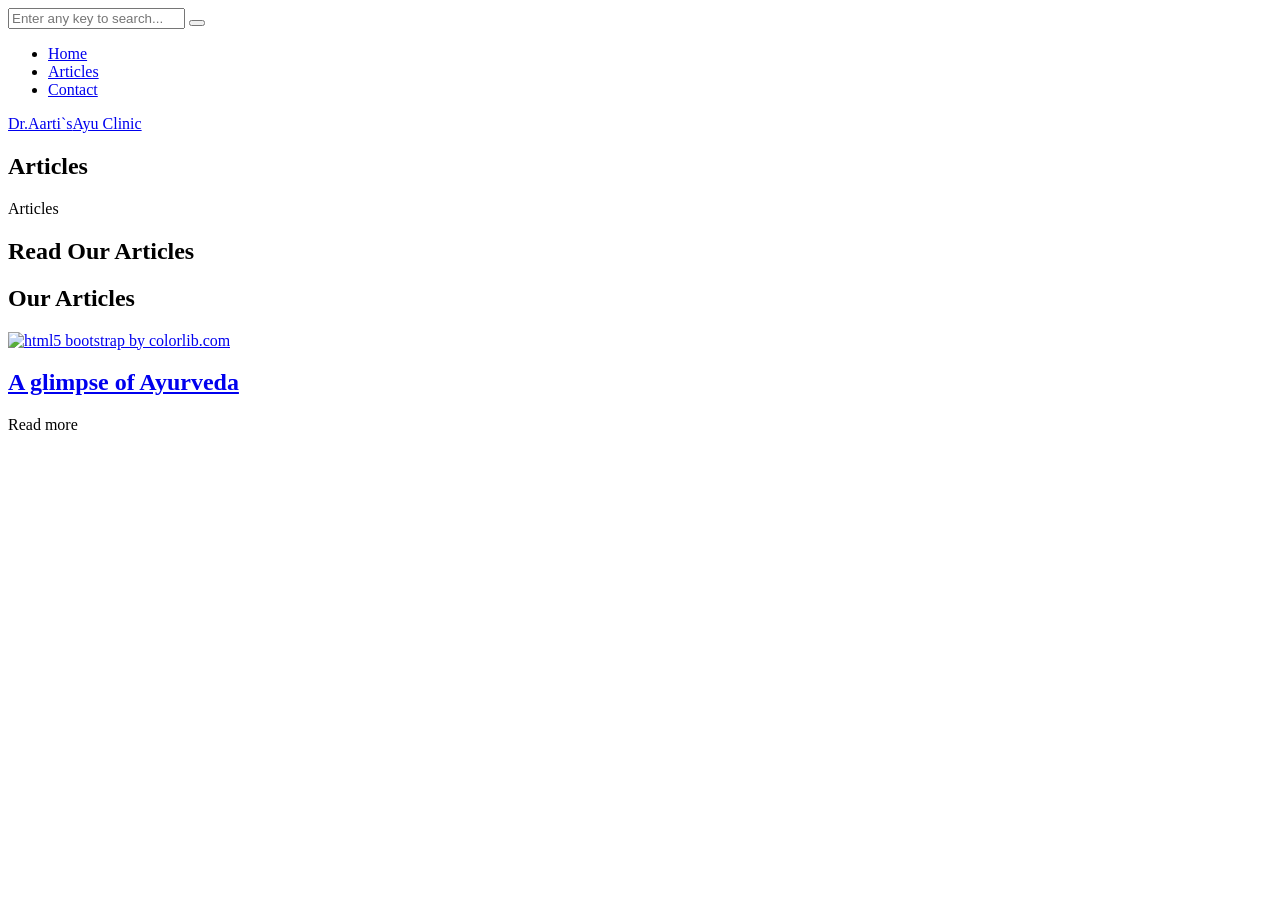
==== allarticles.html @ 30fa41b9 "files" ====
<!DOCTYPE HTML>
<html>
	<head>
	<meta charset="utf-8">
	<meta http-equiv="X-UA-Compatible" content="IE=edge">
	<title>Ayu Clinic</title>
	<meta name="viewport" content="width=device-width, initial-scale=1">
	<meta name="description" content="" />
	<meta name="keywords" content="" />
	<meta name="author" content="" />

  <!-- Facebook and Twitter integration -->
	<meta property="og:title" content=""/>
	<meta property="og:image" content=""/>
	<meta property="og:url" content=""/>
	<meta property="og:site_name" content=""/>
	<meta property="og:description" content=""/>
	<meta name="twitter:title" content="" />
	<meta name="twitter:image" content="" />
	<meta name="twitter:url" content="" />
	<meta name="twitter:card" content="" />

	<!-- Place favicon.ico and apple-touch-icon.png in the root directory -->
	<link rel="shortcut icon" href="favicon.ico">

	<link href="https://fonts.googleapis.com/css?family=Karla:400,700" rel="stylesheet">
	<link href="https://fonts.googleapis.com/css?family=Playfair+Display:400,400i,700" rel="stylesheet">
	
	<!-- Animate.css -->
	<link rel="stylesheet" href="css/animate.css">
	<!-- Icomoon Icon Fonts-->
	<link rel="stylesheet" href="css/icomoon.css">
	<!-- Bootstrap  -->
	<link rel="stylesheet" href="css/bootstrap.css">
	<!-- Owl Carousel -->
	<link rel="stylesheet" href="css/owl.carousel.min.css">
	<link rel="stylesheet" href="css/owl.theme.default.min.css">
	<!-- Magnific Popup -->
	<link rel="stylesheet" href="css/magnific-popup.css">

	<link rel="stylesheet" href="css/style.css">


	<!-- Modernizr JS -->
	<script src="js/modernizr-2.6.2.min.js"></script>
	<!-- FOR IE9 below -->
	<!--[if lt IE 9]>
	<script src="js/respond.min.js"></script>
	<![endif]-->

	</head>
	<body>

	<nav id="colorlib-main-nav" role="navigation">
		<a href="#" class="js-colorlib-nav-toggle colorlib-nav-toggle active"><i></i></a>
		<div class="js-fullheight colorlib-table">
			<div class="colorlib-table-cell js-fullheight">
				<div class="row">
					<div class="col-md-12">
						<div class="form-group">
							<input type="text" class="form-control" id="search" placeholder="Enter any key to search...">
							<button type="submit" class="btn btn-primary"><i class="icon-search3"></i></button>
						</div>
					</div>
				</div>
				<div class="row">
					<div class="col-md-12">
						<ul>
							<li><a href="index.html">Home</a></li>	
							<li class="active"><a href="allarticles.html">Articles</a></li>
						      <li><a href="contact.html">Contact</a></li>
						</ul>
					</div>
				</div>

			</div>
		</div>
	</nav>
	
	<div id="colorlib-page">
		<header>
			<div class="container">
				<div class="row">
					<div class="col-md-12">
						<div class="colorlib-navbar-brand">
							<a class="colorlib-logo" href="index.html"><span>Dr.Aarti`s</span><span>Ayu Clinic</span></a>
						</div>
						<a href="#" class="js-colorlib-nav-toggle colorlib-nav-toggle"><i></i></a>
					</div>
				</div>
			</div>
		</header>
		
		<div id="colorlib-blog">
			<div class="container">
				<div class="row text-center">
					<h2 class="bold">Articles</h2>
				</div>
				<div class="row">
					<div class="col-md-12 col-md-offset-0 text-center animate-box intro-heading">
						<span>Articles</span>
						<h2>Read Our Articles</h2>
					</div>
				</div>
				<div class="row">
					<div class="col-md-12">
						<div class="rotate">
							<h2 class="heading">Our Articles</h2>
						</div>
					</div>
				</div>
				<div class="row">
					<div class="col-md-4">
						<div class="article animate-box">
								<div class="article">
									<a href="A1_Glimse_Of_Ayurveda.html" class="blog-img">
										<img class="img-responsive" src="images/a1_Origins_Of_Ayurveda.png" alt="html5 bootstrap by colorlib.com">
										<div class="overlay"></div>

									</a>
									<div class="desc">
										<h2><a href="A1_Glimse_Of_Ayurveda.html">A glimpse of Ayurveda</a></h2>
										<!--<p>When she reached the first hills of the Italic Mountains, she had a last view back on the skyline of her hometown Bookmarksgrove</p>-->
										<div class="link">
											<span class="read">Read more</h2>
										</div>
										
									</div>
								</div>
						</div>


					</div>


					<div class="col-md-4">

						

					</div>



				</div>
			</div>
		</div>
	
	</div>

	<!-- jQuery -->
	<script src="js/jquery.min.js"></script>
	<!-- jQuery Easing -->
	<script src="js/jquery.easing.1.3.js"></script>
	<!-- Bootstrap -->
	<script src="js/bootstrap.min.js"></script>
	<!-- Waypoints -->
	<script src="js/jquery.waypoints.min.js"></script>
	<!-- Owl Carousel -->
	<script src="js/owl.carousel.min.js"></script>
	<!-- Magnific Popup -->
	<script src="js/jquery.magnific-popup.min.js"></script>
	<script src="js/magnific-popup-options.js"></script>

	<!-- Main JS (Do not remove) -->
	<script src="js/main.js"></script>

	</body>
</html>
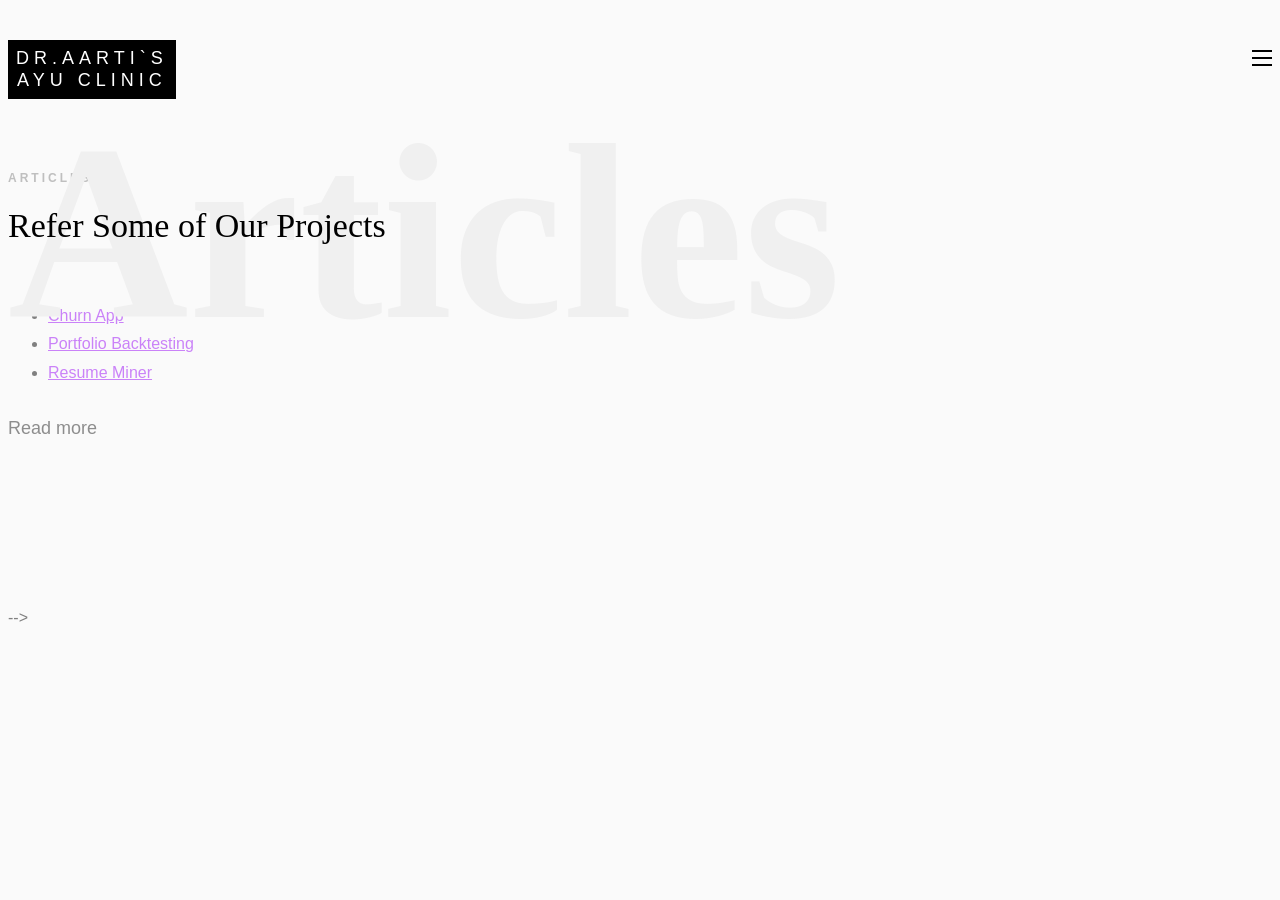
==== commit 098bbf74: "links updated allarticles" ====
--- a/allarticles.html
+++ b/allarticles.html
@@ -3,7 +3,7 @@
 	<head>
 	<meta charset="utf-8">
 	<meta http-equiv="X-UA-Compatible" content="IE=edge">
-	<title>Ayu Clinic</title>
+	<title>Projects</title>
 	<meta name="viewport" content="width=device-width, initial-scale=1">
 	<meta name="description" content="" />
 	<meta name="keywords" content="" />
@@ -99,19 +99,33 @@
 				<div class="row">
 					<div class="col-md-12 col-md-offset-0 text-center animate-box intro-heading">
 						<span>Articles</span>
-						<h2>Read Our Articles</h2>
+						<h2>Refer Some of Our Projects</h2>
 					</div>
 				</div>
 				<div class="row">
 					<div class="col-md-12">
 						<div class="rotate">
-							<h2 class="heading">Our Articles</h2>
+							<h2 class="heading">Our Projects</h2>
 						</div>
 					</div>
 				</div>
 				<div class="row">
-					<div class="col-md-4">
+					<ul>
+
+              					<li><a href="https://share.streamlit.io/avinashdeshpandey/churn-app/main/churn_app.py/">Churn App</a></li>
+		
+ 		  				<li><a href="https://www.youtube.com/watch?v=SYgl02AgF_Q&t=1s">Portfolio Backtesting</a></li>
+		
+ 		  				<li><a href="https://www.youtube.com/watch?v=5bVY1yfFkX0">Resume Miner</a></li>
+		
+              				</ul>
+					<!--<div class="col-md-4">
+						
+						
 						<div class="article animate-box">
+
+							
+							
 								<div class="article">
 									<a href="A1_Glimse_Of_Ayurveda.html" class="blog-img">
 										<img class="img-responsive" src="images/a1_Origins_Of_Ayurveda.png" alt="html5 bootstrap by colorlib.com">
@@ -130,7 +144,7 @@
 						</div>
 
 
-					</div>
+					</div>-->
 
 
 					<div class="col-md-4">
--- a/css/style.css
+++ b/css/style.css
@@ -0,0 +1,1315 @@
+@font-face {
+  font-family: 'icomoon';
+  src: url("../fonts/icomoon/icomoon.eot?srf3rx");
+  src: url("../fonts/icomoon/icomoon.eot?srf3rx#iefix") format("embedded-opentype"), url("../fonts/icomoon/icomoon.ttf?srf3rx") format("truetype"), url("../fonts/icomoon/icomoon.woff?srf3rx") format("woff"), url("../fonts/icomoon/icomoon.svg?srf3rx#icomoon") format("svg");
+  font-weight: normal;
+  font-style: normal; }
+
+/* =======================================================
+*
+* 	Template Style 
+*	Edit this section
+*
+* ======================================================= */
+body {
+  font-family: "Karla", Arial, sans-serif;
+  line-height: 1.8;
+  font-size: 16px;
+  font-weight: 400;
+  background: #fafafa;
+  color: gray; }
+  body.menu-show {
+    overflow: hidden;
+    position: fixed;
+    height: 100%;
+    width: 100%; }
+
+#colorlib-wrapper {
+  height: 100%;
+  width: 100%;
+  overflow: hidden; }
+  #colorlib-wrapper > div {
+    width: 100%;
+    height: 100%;
+    overflow-y: hidden; }
+
+a {
+  color: #CA82F8;
+  -webkit-transition: 0.5s;
+  -o-transition: 0.5s;
+  transition: 0.5s; }
+  a:hover {
+    text-decoration: underline;
+    color: #CA82F8; }
+  a:focus, a:active {
+    outline: none; }
+
+p, span {
+  margin-bottom: 1.5em;
+  font-weight: 400;
+  font-family: "Karla", Arial, sans-serif; }
+
+ul, ol {
+  display: block;
+  margin-bottom: 1.5em; }
+
+span {
+  font-size: 18px;
+  color: rgba(114, 114, 114, 0.8); }
+
+h1, h2, h3, h4, h5, h6 {
+  color: rgba(0, 0, 0, 0.8);
+  font-family: "Playfair Display", Georgia, serif;
+  margin: 0 0 30px 0; }
+
+::-webkit-selection {
+  color: #fcfcfc;
+  background: #b7c2c2; }
+
+::-moz-selection {
+  color: #fcfcfc;
+  background: #b7c2c2; }
+
+::selection {
+  color: #fcfcfc;
+  background: #b7c2c2; }
+
+#colorlib-page {
+  position: relative;
+  -webkit-transition: all 0.8s cubic-bezier(0.175, 0.885, 0.32, 1.275);
+  -moz-transition: all 0.8s cubic-bezier(0.175, 0.885, 0.32, 1.275);
+  -ms-transition: all 0.8s cubic-bezier(0.175, 0.885, 0.32, 1.275);
+  -o-transition: all 0.8s cubic-bezier(0.175, 0.885, 0.32, 1.275);
+  transition: all 0.8s cubic-bezier(0.175, 0.885, 0.32, 1.275);
+  -webkit-transform: scale(1);
+  -moz-transform: scale(1);
+  -ms-transform: scale(1);
+  -o-transform: scale(1);
+  transform: scale(1); }
+  .menu-show #colorlib-page {
+    -webkit-transform: scale(0.99);
+    -moz-transform: scale(0.99);
+    -ms-transform: scale(0.99);
+    -o-transform: scale(0.99);
+    transform: scale(0.99);
+    position: relative; }
+    .menu-show #colorlib-page:after {
+      position: absolute;
+      top: 0;
+      bottom: 0;
+      left: 0;
+      right: 0;
+      content: '';
+      background: rgba(0, 0, 0, 0.4); }
+  @media screen and (max-width: 768px) {
+    #colorlib-page {
+      padding-top: 5em; } }
+
+#colorlib-main-nav {
+  position: absolute;
+  top: 0;
+  bottom: 0;
+  right: 0;
+  padding: 4em 40px 40px 40px;
+  width: 360px;
+  height: 100%;
+  background: white;
+  z-index: 1002;
+  text-align: center;
+  visibility: hidden;
+  opacity: 0;
+  -webkit-transition: all 0.8s cubic-bezier(0.175, 0.885, 0.32, 1.275);
+  -moz-transition: all 0.8s cubic-bezier(0.175, 0.885, 0.32, 1.275);
+  -ms-transition: all 0.8s cubic-bezier(0.175, 0.885, 0.32, 1.275);
+  -o-transition: all 0.8s cubic-bezier(0.175, 0.885, 0.32, 1.275);
+  transition: all 0.8s cubic-bezier(0.175, 0.885, 0.32, 1.275);
+  -webkit-transform: scale(0);
+  -moz-transform: scale(0);
+  -ms-transform: scale(0);
+  -o-transform: scale(0);
+  transform: scale(0);
+  overflow-y: scroll; }
+  @media screen and (max-width: 768px) {
+    #colorlib-main-nav {
+      width: 300px; } }
+  #colorlib-main-nav .colorlib-nav-toggle {
+    position: absolute;
+    top: 5px;
+    right: 40px;
+    padding: 20px;
+    height: 44px;
+    width: 44px;
+    background: rgba(0, 0, 0, 0.05);
+    line-height: 0;
+    padding: 0 !important;
+    visibility: hidden;
+    opacity: 0;
+    -webkit-border-radius: 2px;
+    -moz-border-radius: 2px;
+    -ms-border-radius: 2px;
+    border-radius: 2px;
+    -webkit-transition: 0.3s;
+    -o-transition: 0.3s;
+    transition: 0.3s; }
+    #colorlib-main-nav .colorlib-nav-toggle i {
+      top: 18px !important;
+      left: 0 !important;
+      margin: 0 !important;
+      padding: 0 !important;
+      line-height: 0;
+      text-indent: 0; }
+    #colorlib-main-nav .colorlib-nav-toggle.show {
+      visibility: visible;
+      opacity: 1; }
+    #colorlib-main-nav .colorlib-nav-toggle:hover {
+      background: black; }
+      #colorlib-main-nav .colorlib-nav-toggle:hover i::before, #colorlib-main-nav .colorlib-nav-toggle:hover i::after {
+        content: '';
+        width: 20px;
+        height: 1px;
+        background: #fff;
+        position: absolute;
+        left: 0; }
+  .menu-show #colorlib-main-nav {
+    visibility: visible;
+    opacity: 1;
+    -webkit-transform: scale(1);
+    -moz-transform: scale(1);
+    -ms-transform: scale(1);
+    -o-transform: scale(1);
+    transform: scale(1); }
+  #colorlib-main-nav ul {
+    padding: 0;
+    margin: 0 0 3em 0; }
+    @media screen and (max-width: 768px) {
+      #colorlib-main-nav ul {
+        padding: 20px 0 0 0; } }
+    #colorlib-main-nav ul li {
+      padding: 0;
+      margin: 0;
+      list-style: none;
+      text-align: left; }
+      #colorlib-main-nav ul li a {
+        display: block;
+        color: black;
+        font-size: 14px;
+        padding: 10px 0;
+        text-transform: uppercase;
+        font-weight: 400; }
+        @media screen and (max-width: 768px) {
+          #colorlib-main-nav ul li a {
+            font-size: 16px; } }
+        #colorlib-main-nav ul li a:hover, #colorlib-main-nav ul li a:active, #colorlib-main-nav ul li a:focus {
+          color: black;
+          outline: none;
+          text-decoration: none; }
+      #colorlib-main-nav ul li.active a {
+        color: #CA82F8; }
+  #colorlib-main-nav .form-group {
+    margin-bottom: 40px;
+    position: relative;
+    width: 100%; }
+    @media screen and (max-width: 480px) {
+      #colorlib-main-nav .form-group {
+        width: 100%; } }
+    #colorlib-main-nav .form-group input::-webkit-input-placeholder {
+      color: #333333; }
+    #colorlib-main-nav .form-group input::-moz-input-placeholder {
+      color: #333333; }
+    #colorlib-main-nav .form-group input::-ms-input-placeholder {
+      color: #333333; }
+    #colorlib-main-nav .form-group input::-o-input-placeholder {
+      color: #333333; }
+    #colorlib-main-nav .form-group input::input-placeholder {
+      color: #333333; }
+  #colorlib-main-nav #search {
+    font-size: 14px;
+    width: 100%;
+    padding-right: 3em;
+    border: none;
+    border: 2px solid #f2f2f2;
+    background: #fafafa;
+    color: #333333 !important; }
+  #colorlib-main-nav button {
+    position: absolute;
+    top: 0;
+    right: -4px;
+    -webkit-border-radius: 0;
+    -moz-border-radius: 0;
+    -ms-border-radius: 0;
+    border-radius: 0;
+    background: #CA82F8;
+    color: #fff;
+    border: none;
+    padding: 16px; }
+  #colorlib-main-nav #email {
+    font-size: 18px;
+    width: 100%;
+    border: none;
+    border: 2px solid #fff;
+    background: #fff;
+    color: #333333 !important; }
+  #colorlib-main-nav .gallery {
+    float: left;
+    width: 50%;
+    height: 150px;
+    position: relative;
+    display: table;
+    z-index: 0;
+    text-decoration: none; }
+    @media screen and (max-width: 768px) {
+      #colorlib-main-nav .gallery {
+        width: 25%; } }
+    @media screen and (max-width: 480px) {
+      #colorlib-main-nav .gallery {
+        width: 50%; } }
+    #colorlib-main-nav .gallery:after {
+      position: absolute;
+      top: 0;
+      left: 0;
+      right: 0;
+      bottom: 0;
+      content: '';
+      background: rgba(0, 0, 0, 0.3);
+      opacity: 0;
+      z-index: -1;
+      -webkit-transition: 0.3s;
+      -o-transition: 0.3s;
+      transition: 0.3s; }
+    #colorlib-main-nav .gallery span {
+      display: table-cell;
+      vertical-align: middle;
+      height: 150px;
+      opacity: 0;
+      -webkit-transition: 1s;
+      -o-transition: 1s;
+      transition: 1s; }
+      #colorlib-main-nav .gallery span i {
+        color: #fff;
+        font-size: 20px; }
+    #colorlib-main-nav .gallery:hover:after, #colorlib-main-nav .gallery:focus:after {
+      opacity: 1; }
+    #colorlib-main-nav .gallery:hover span, #colorlib-main-nav .gallery:focus span {
+      opacity: 1; }
+
+header {
+  padding: 2em 0;
+  position: absolute;
+  top: 0;
+  left: 0;
+  right: 0;
+  z-index: 9;
+  margin: 0 auto; }
+  @media screen and (max-width: 768px) {
+    header {
+      padding: 2em 0; } }
+  header .colorlib-navbar-brand {
+    float: left; }
+    header .colorlib-navbar-brand .colorlib-logo {
+      font-size: 20px;
+      text-transform: uppercase;
+      color: #000;
+      font-weight: 400;
+      letter-spacing: 5px;
+      padding: 7px;
+      border: 1px solid #000;
+      display: block;
+      text-align: center;
+      background: #000; }
+      header .colorlib-navbar-brand .colorlib-logo span {
+        display: block;
+        margin-bottom: 0;
+        line-height: 1.2;
+        color: #fff; }
+      header .colorlib-navbar-brand .colorlib-logo:hover {
+        text-decoration: none !important; }
+      header .colorlib-navbar-brand .colorlib-logo:active, header .colorlib-navbar-brand .colorlib-logo:focus {
+        outline: none;
+        text-decoration: none; }
+
+#colorlib-services,
+#colorlib-contact,
+#colorlib-work,
+#colorlib-blog,
+#colorlib-testimony,
+#colorlib-progress,
+#colorlib-contact,
+#colorlib-about {
+  padding: 10em 0;
+  clear: both;
+  position: relative; }
+  @media screen and (max-width: 768px) {
+    #colorlib-services,
+    #colorlib-contact,
+    #colorlib-work,
+    #colorlib-blog,
+    #colorlib-testimony,
+    #colorlib-progress,
+    #colorlib-contact,
+    #colorlib-about {
+      padding: 5em 0; } }
+
+.rotate {
+  position: absolute;
+  top: .4em;
+  left: -50px; }
+  .rotate .heading {
+    font-family: "Karla", Arial, sans-serif;
+    font-size: 14px;
+    text-transform: uppercase;
+    letter-spacing: 1em;
+    -webkit-transform: rotate(90deg);
+    -moz-transform: rotate(90deg);
+    -ms-transform: rotate(90deg);
+    -o-transform: rotate(90deg);
+    transform: rotate(90deg);
+    -webkit-transform-origin: left top 0;
+    -moz-transform-origin: left top 0;
+    -ms-transform-origin: left top 0;
+    -o-transform-origin: left top 0;
+    transform-origin: left top 0;
+    position: relative; }
+    .rotate .heading:after {
+      position: absolute;
+      top: 8px;
+      right: -40px;
+      content: '';
+      background: #000;
+      width: 40px;
+      height: 1px; }
+
+.about-desc {
+  padding-top: 3em; }
+  .about-desc h2 {
+    line-height: 1.3; }
+    .about-desc h2 span {
+      display: block;
+      margin-bottom: 0;
+      color: #000;
+      font-size: 50px;
+      font-family: "Playfair Display", Georgia, serif; }
+  .about-desc .desc {
+    padding-left: 6em;
+    position: relative; }
+  .about-desc .rotate {
+    position: absolute;
+    top: 7px;
+    left: 30px; }
+    .about-desc .rotate .heading {
+      font-family: "Karla", Arial, sans-serif;
+      font-size: 14px;
+      text-transform: uppercase;
+      letter-spacing: 1em;
+      -webkit-transform: rotate(90deg);
+      -moz-transform: rotate(90deg);
+      -ms-transform: rotate(90deg);
+      -o-transform: rotate(90deg);
+      transform: rotate(90deg);
+      -webkit-transform-origin: left top 0;
+      -ms-transform-origin: left top 0;
+      transform-origin: left top 0;
+      position: relative; }
+      .about-desc .rotate .heading:after {
+        position: absolute;
+        top: 8px;
+        right: -40px;
+        content: '';
+        background: #000;
+        width: 40px;
+        height: 1px; }
+
+.bold {
+  position: absolute;
+  top: 0;
+  left: 0;
+  right: 0;
+  font-size: 250px;
+  color: #f0f0f0;
+  font-weight: 700; }
+  @media screen and (max-width: 768px) {
+    .bold {
+      font-size: 60px; } }
+
+.intro-heading {
+  margin-bottom: 3em; }
+  .intro-heading h2 {
+    font-size: 34px;
+    font-weight: 400;
+    line-height: 1.5;
+    margin-bottom: 1.5em;
+    color: #000;
+    position: relative; }
+  .intro-heading span {
+    display: block;
+    text-transform: uppercase;
+    font-size: 12px;
+    letter-spacing: 3px;
+    margin-bottom: 10px;
+    color: #bfbfbf;
+    font-weight: 600; }
+
+.services-img,
+.work-img,
+.gallery {
+  background-size: cover;
+  background-position: center center;
+  background-repeat: no-repeat;
+  position: relative; }
+
+.progress-head {
+  font-size: 22px; }
+
+.progress {
+  width: 150px;
+  height: 150px;
+  line-height: 150px;
+  background: none;
+  margin: 0 auto;
+  -webkit-box-shadow: none;
+  box-shadow: none;
+  position: relative; }
+
+.progress:after {
+  content: "";
+  width: 100%;
+  height: 100%;
+  border-radius: 50%;
+  border: 2px solid #fff;
+  position: absolute;
+  top: 0;
+  left: 0; }
+
+.progress > span {
+  width: 50%;
+  height: 100%;
+  overflow: hidden;
+  position: absolute;
+  top: 0;
+  z-index: 1; }
+
+.progress .progress-left {
+  left: 0; }
+
+.progress .progress-bar {
+  width: 100%;
+  height: 100%;
+  background: none;
+  border-width: 2px;
+  border-style: solid;
+  position: absolute;
+  top: 0;
+  border: 1px solid #000; }
+
+.progress .progress-left .progress-bar {
+  left: 100%;
+  border-top-right-radius: 80px;
+  border-bottom-right-radius: 80px;
+  border-left: 0;
+  -webkit-transform-origin: center left;
+  -ms-transform-origin: center left;
+  transform-origin: center left; }
+
+.progress .progress-right {
+  right: 0; }
+
+.progress .progress-right .progress-bar {
+  left: -100%;
+  border-top-left-radius: 80px;
+  border-bottom-left-radius: 80px;
+  border-right: 0;
+  -webkit-transform-origin: center right;
+  -ms-transform-origin: center right;
+  transform-origin: center right;
+  -webkit-animation: loading-1 1.8s linear forwards;
+  animation: loading-1 1.8s linear forwards; }
+
+.progress .progress-value {
+  width: 85%;
+  height: 85%;
+  border-radius: 50%;
+  font-size: 32px;
+  line-height: 125px;
+  text-align: center;
+  position: absolute;
+  top: 7.5%;
+  left: 7.5%; }
+
+.progress.blue .progress-bar {
+  border-color: #049dff; }
+
+.progress.blue .progress-value {
+  color: #049dff; }
+
+.progress.blue .progress-left .progress-bar {
+  -webkit-animation: loading-2 1.5s linear forwards 1.8s;
+  animation: loading-2 1.5s linear forwards 1.8s; }
+
+.progress.yellow .progress-bar {
+  border-color: #fdba04; }
+
+.progress.yellow .progress-value {
+  color: #fdba04; }
+
+.progress.yellow .progress-left .progress-bar {
+  -webkit-animation: loading-3 1s linear forwards 1.8s;
+  animation: loading-3 1s linear forwards 1.8s; }
+
+.progress.pink .progress-bar {
+  border-color: #ed687c; }
+
+.progress.pink .progress-value {
+  color: #ed687c; }
+
+.progress.pink .progress-left .progress-bar {
+  -webkit-animation: loading-4 0.4s linear forwards 1.8s;
+  animation: loading-4 0.4s linear forwards 1.8s; }
+
+.progress.green .progress-bar {
+  border-color: #1abc9c; }
+
+.progress.green .progress-value {
+  color: #1abc9c; }
+
+.progress.green .progress-left .progress-bar {
+  -webkit-animation: loading-5 1.2s linear forwards 1.8s;
+  animation: loading-5 1.2s linear forwards 1.8s; }
+
+@-webkit-keyframes loading-1 {
+  0% {
+    -webkit-transform: rotate(0deg);
+    transform: rotate(0deg); }
+  100% {
+    -webkit-transform: rotate(180deg);
+    transform: rotate(180deg); } }
+
+@keyframes loading-1 {
+  0% {
+    -webkit-transform: rotate(0deg);
+    transform: rotate(0deg); }
+  100% {
+    -webkit-transform: rotate(180deg);
+    transform: rotate(180deg); } }
+
+@-webkit-keyframes loading-2 {
+  0% {
+    -webkit-transform: rotate(0deg);
+    transform: rotate(0deg); }
+  100% {
+    -webkit-transform: rotate(150deg);
+    transform: rotate(150deg); } }
+
+@keyframes loading-2 {
+  0% {
+    -webkit-transform: rotate(0deg);
+    transform: rotate(0deg); }
+  100% {
+    -webkit-transform: rotate(150deg);
+    transform: rotate(150deg); } }
+
+@-webkit-keyframes loading-3 {
+  0% {
+    -webkit-transform: rotate(0deg);
+    transform: rotate(0deg); }
+  100% {
+    -webkit-transform: rotate(135deg);
+    transform: rotate(135deg); } }
+
+@keyframes loading-3 {
+  0% {
+    -webkit-transform: rotate(0deg);
+    transform: rotate(0deg); }
+  100% {
+    -webkit-transform: rotate(135deg);
+    transform: rotate(135deg); } }
+
+@-webkit-keyframes loading-4 {
+  0% {
+    -webkit-transform: rotate(0deg);
+    transform: rotate(0deg); }
+  100% {
+    -webkit-transform: rotate(90deg);
+    transform: rotate(90deg); } }
+
+@keyframes loading-4 {
+  0% {
+    -webkit-transform: rotate(0deg);
+    transform: rotate(0deg); }
+  100% {
+    -webkit-transform: rotate(90deg);
+    transform: rotate(90deg); } }
+
+@-webkit-keyframes loading-5 {
+  0% {
+    -webkit-transform: rotate(0deg);
+    transform: rotate(0deg); }
+  100% {
+    -webkit-transform: rotate(125deg);
+    transform: rotate(125deg); } }
+
+@keyframes loading-5 {
+  0% {
+    -webkit-transform: rotate(0deg);
+    transform: rotate(0deg); }
+  100% {
+    -webkit-transform: rotate(125deg);
+    transform: rotate(125deg); } }
+
+@media only screen and (max-width: 990px) {
+  .progress {
+    margin-bottom: 20px; } }
+
+.services-flex {
+  display: -webkit-box;
+  display: -moz-box;
+  display: -ms-flexbox;
+  display: -webkit-flex;
+  display: flex;
+  -ms-flex-wrap: wrap;
+  flex-wrap: wrap;
+  -webkit-flex-wrap: wrap;
+  -moz-flex-wrap: wrap;
+  width: 100%; }
+  .services-flex .one-third {
+    width: 55%;
+    padding: 3em 2em 3em 0; }
+  .services-flex .one-forth {
+    width: 45%; }
+    .services-flex .one-forth .one-third, .services-flex .one-forth .one-forth {
+      display: inline-block; }
+      @media screen and (max-width: 768px) {
+        .services-flex .one-forth .one-third, .services-flex .one-forth .one-forth {
+          height: 400px; } }
+  .services-flex .one-third, .services-flex .one-forth {
+    display: inline-block; }
+    @media screen and (max-width: 768px) {
+      .services-flex .one-third, .services-flex .one-forth {
+        width: 100%;
+        display: block; } }
+
+.services {
+  margin-bottom: 4em; }
+  .services h3 {
+    font-family: "Karla", Arial, sans-serif;
+    font-size: 16px;
+    text-transform: uppercase;
+    font-weight: 700; }
+  .services ul li {
+    list-style: none;
+    margin-bottom: 10px; }
+    .services ul li::before {
+      content: '\2022';
+      color: #000;
+      display: inline-block;
+      width: 1em;
+      margin-left: -1em; }
+
+.work-entry {
+  display: block;
+  margin-bottom: 5em;
+  width: 100%;
+  float: left; }
+  .work-entry .work-img {
+    width: 100%;
+    height: 700px;
+    margin-bottom: 40px;
+    display: table;
+    text-align: center;
+    text-decoration: none; }
+    .work-entry .work-img .display-t {
+      display: table-cell;
+      vertical-align: middle;
+      height: 700px;
+      position: relative;
+      z-index: 0; }
+      .work-entry .work-img .display-t:after {
+        position: absolute;
+        top: 0;
+        left: 0;
+        right: 0;
+        bottom: 0;
+        content: '';
+        background: rgba(0, 0, 0, 0.4);
+        z-index: -1;
+        opacity: 0;
+        -webkit-transition: 0.3s;
+        -o-transition: 0.3s;
+        transition: 0.3s; }
+      .work-entry .work-img .display-t .work-name {
+        display: inline-block;
+        padding: 4em 3em;
+        background: #fff;
+        -webkit-box-shadow: 0px 2px 49px -4px rgba(0, 0, 0, 0.21);
+        -moz-box-shadow: 0px 2px 49px -4px rgba(0, 0, 0, 0.21);
+        -ms-box-shadow: 0px 2px 49px -4px rgba(0, 0, 0, 0.21);
+        -o-box-shadow: 0px 2px 49px -4px rgba(0, 0, 0, 0.21);
+        box-shadow: 0px 2px 49px -4px rgba(0, 0, 0, 0.21);
+        z-index: 1;
+        -webkit-transition: 0.3s;
+        -o-transition: 0.3s;
+        transition: 0.3s; }
+        .work-entry .work-img .display-t .work-name h2 {
+          margin: 0;
+          -webkit-transition: 0.3s;
+          -o-transition: 0.3s;
+          transition: 0.3s; }
+    .work-entry .work-img:hover .display-t:after {
+      opacity: 1; }
+    .work-entry .work-img:hover .display-t .work-name {
+      padding: 4.5em 3.5em; }
+      .work-entry .work-img:hover .display-t .work-name h2 {
+        font-size: 34px; }
+    @media screen and (max-width: 768px) {
+      .work-entry .work-img {
+        height: 400px; }
+        .work-entry .work-img .display-t {
+          height: 400px; } }
+  .work-entry .desc .read {
+    text-align: right; }
+    .work-entry .desc .read a {
+      color: #000;
+      text-transform: uppercase;
+      letter-spacing: 4px;
+      font-size: 12px;
+      position: relative; }
+      .work-entry .desc .read a:after {
+        position: absolute;
+        top: 7px;
+        left: -60px;
+        right: 0;
+        content: '';
+        width: 40px;
+        height: 1px;
+        background: #000; }
+
+#colorlib-blog .owl-carousel {
+  z-index: 0; }
+
+#colorlib-blog .owl-carousel .owl-stage-outer {
+  z-index: -1; }
+
+#colorlib-blog .owl-theme .owl-controls {
+  margin-top: -10px;
+  z-index: 1;
+  position: absolute;
+  top: -40px;
+  left: 0;
+  right: 0;
+  margin-top: -30px; }
+
+#colorlib-blog .owl-theme .owl-controls .owl-nav [class*=owl-] {
+  -webkit-transition: 0.3s;
+  -o-transition: 0.3s;
+  transition: 0.3s;
+  -webkit-border-radius: 1px;
+  -moz-border-radius: 1px;
+  -ms-border-radius: 1px;
+  border-radius: 1px;
+  background: transparent;
+  background: #fff;
+  padding: 5px 5px;
+  opacity: 1; }
+  #colorlib-blog .owl-theme .owl-controls .owl-nav [class*=owl-] .owl-direction {
+    background: transparent;
+    color: #000;
+    -webkit-box-shadow: none;
+    box-shadow: none;
+    border: none; }
+
+.article {
+  display: block;
+  margin-bottom: 6em; }
+  .article .blog-img {
+    margin-bottom: 50px;
+    display: block;
+    position: relative;
+    overflow: hidden;
+    width: 100%; }
+    .article .blog-img img {
+      position: relative;
+      max-width: 100%;
+      -webkit-transform: scale(1);
+      -moz-transform: scale(1);
+      -ms-transform: scale(1);
+      -o-transform: scale(1);
+      transform: scale(1);
+      -webkit-transition: 0.7s;
+      -o-transition: 0.7s;
+      transition: 0.7s; }
+    .article .blog-img .overlay {
+      position: absolute;
+      top: 0;
+      left: 0;
+      right: 0;
+      bottom: 0;
+      background: rgba(0, 0, 0, 0.6);
+      opacity: 0;
+      -webkit-transition: 0.3s;
+      -o-transition: 0.3s;
+      transition: 0.3s; }
+    .article .blog-img .link {
+      position: absolute;
+      bottom: 0;
+      left: 90%;
+      display: table;
+      width: 100%;
+      opacity: 0;
+      -webkit-transition: 0.7s;
+      -o-transition: 0.7s;
+      transition: 0.7s; }
+      .article .blog-img .link .read {
+        display: table-cell;
+        vertical-align: middle;
+        font-family: "Karla", Arial, sans-serif;
+        color: #fff;
+        font-size: 12px;
+        text-transform: uppercase;
+        letter-spacing: 5px;
+        -webkit-transform: rotate(-90deg);
+        -moz-transform: rotate(-90deg);
+        -ms-transform: rotate(-90deg);
+        -o-transform: rotate(-90deg);
+        transform: rotate(-90deg);
+        -webkit-transform-origin: 0;
+        -ms-transform-origin: 0;
+        transform-origin: 0;
+        position: relative; }
+        .article .blog-img .link .read:after {
+          position: absolute;
+          top: 10px;
+          left: -50px;
+          content: '';
+          background: #fff;
+          width: 40px;
+          height: 1px; }
+    .article .blog-img:hover .overlay {
+      opacity: 1; }
+    .article .blog-img:hover .link {
+      opacity: 1;
+      bottom: 50px; }
+    .article .blog-img:hover img {
+      -webkit-transform: scale(1.1);
+      -moz-transform: scale(1.1);
+      -ms-transform: scale(1.1);
+      -o-transform: scale(1.1);
+      transform: scale(1.1); }
+  .article .desc {
+    position: relative; }
+    .article .desc .meta {
+      position: absolute;
+      top: -80px;
+      left: 20px;
+      background: #FFE9E3;
+      color: #000;
+      padding: 20px 10px;
+      font-size: 12px;
+      text-transform: uppercase;
+      letter-spacing: 4px;
+      -webkit-transition: 1s;
+      -o-transition: 1s;
+      transition: 1s;
+      -webkit-box-shadow: 0px 2px 49px -4px rgba(0, 0, 0, 0.21);
+      -moz-box-shadow: 0px 2px 49px -4px rgba(0, 0, 0, 0.21);
+      -ms-box-shadow: 0px 2px 49px -4px rgba(0, 0, 0, 0.21);
+      -o-box-shadow: 0px 2px 49px -4px rgba(0, 0, 0, 0.21);
+      box-shadow: 0px 2px 49px -4px rgba(0, 0, 0, 0.21); }
+    .article .desc h2 {
+      font-size: 24px; }
+      .article .desc h2 a {
+        text-decoration: none;
+        color: #000; }
+  .article:hover .meta {
+    background: #fff; }
+
+#colorlib-testimony .owl-theme .owl-dots .owl-dot.active span,
+#colorlib-testimony .owl-theme .owl-dots .owl-dot:hover span {
+  height: 3px;
+  background: #000; }
+
+#colorlib-testimony .owl-theme .owl-dots .owl-dot span {
+  width: 30px;
+  height: 2px;
+  background: #e6e6e6;
+  -webkit-border-radius: 0;
+  -moz-border-radius: 0;
+  -ms-border-radius: 0;
+  border-radius: 0; }
+
+.testimony blockquote {
+  border: none; }
+  .testimony blockquote p {
+    font-family: "Playfair Display", Georgia, serif;
+    color: #000;
+    font-size: 30px; }
+  .testimony blockquote span {
+    font-family: "Playfair Display", Georgia, serif;
+    color: #000;
+    font-size: 30px; }
+
+.f-entry {
+  position: relative;
+  margin-bottom: 40px; }
+  .f-entry .desc h3 {
+    font-size: 20px;
+    line-height: 1.4;
+    margin-bottom: 10px; }
+    .f-entry .desc h3 a {
+      color: #4d4d4d;
+      text-decoration: none; }
+  .f-entry .desc span {
+    color: #000;
+    font-size: 12px;
+    text-transform: uppercase;
+    letter-spacing: 2px;
+    display: block;
+    margin-bottom: 10px; }
+
+.btn {
+  margin-right: 4px;
+  margin-bottom: 4px;
+  font-size: 13px !important;
+  font-weight: 400;
+  text-transform: uppercase;
+  letter-spacing: 2px;
+  -webkit-border-radius: 1px;
+  -moz-border-radius: 1px;
+  -ms-border-radius: 1px;
+  border-radius: 1px;
+  -webkit-transition: 0.5s;
+  -o-transition: 0.5s;
+  transition: 0.5s;
+  padding: 8px 20px; }
+  .btn.btn-md {
+    padding: 8px 20px !important; }
+  .btn.btn-lg {
+    padding: 18px 36px !important; }
+  .btn:hover, .btn:active, .btn:focus {
+    -webkit-box-shadow: none !important;
+    box-shadow: none !important;
+    outline: none !important; }
+
+.btn-primary {
+  background: #CA82F8;
+  color: #fff;
+  border: 2px solid #CA82F8; }
+  .btn-primary:hover, .btn-primary:focus, .btn-primary:active {
+    background: #d49af9 !important;
+    border-color: #d49af9 !important; }
+  .btn-primary.btn-outline {
+    background: transparent;
+    color: #4d4d4d;
+    border: 1px solid #d9d9d9; }
+    .btn-primary.btn-outline:hover, .btn-primary.btn-outline:focus, .btn-primary.btn-outline:active {
+      background: #CA82F8;
+      color: #fff; }
+
+.btn-success {
+  background: #5cb85c;
+  color: #fff;
+  border: 2px solid #5cb85c; }
+  .btn-success:hover, .btn-success:focus, .btn-success:active {
+    background: #4cae4c !important;
+    border-color: #4cae4c !important; }
+  .btn-success.btn-outline {
+    background: transparent;
+    color: #5cb85c;
+    border: 2px solid #5cb85c; }
+    .btn-success.btn-outline:hover, .btn-success.btn-outline:focus, .btn-success.btn-outline:active {
+      background: #5cb85c;
+      color: #fff; }
+
+.btn-info {
+  background: #5bc0de;
+  color: #fff;
+  border: 2px solid #5bc0de; }
+  .btn-info:hover, .btn-info:focus, .btn-info:active {
+    background: #46b8da !important;
+    border-color: #46b8da !important; }
+  .btn-info.btn-outline {
+    background: transparent;
+    color: #5bc0de;
+    border: 2px solid #5bc0de; }
+    .btn-info.btn-outline:hover, .btn-info.btn-outline:focus, .btn-info.btn-outline:active {
+      background: #5bc0de;
+      color: #fff; }
+
+.btn-warning {
+  background: #f0ad4e;
+  color: #fff;
+  border: 2px solid #f0ad4e; }
+  .btn-warning:hover, .btn-warning:focus, .btn-warning:active {
+    background: #eea236 !important;
+    border-color: #eea236 !important; }
+  .btn-warning.btn-outline {
+    background: transparent;
+    color: #f0ad4e;
+    border: 2px solid #f0ad4e; }
+    .btn-warning.btn-outline:hover, .btn-warning.btn-outline:focus, .btn-warning.btn-outline:active {
+      background: #f0ad4e;
+      color: #fff; }
+
+.btn-danger {
+  background: #d9534f;
+  color: #fff;
+  border: 2px solid #d9534f; }
+  .btn-danger:hover, .btn-danger:focus, .btn-danger:active {
+    background: #d43f3a !important;
+    border-color: #d43f3a !important; }
+  .btn-danger.btn-outline {
+    background: transparent;
+    color: #d9534f;
+    border: 2px solid #d9534f; }
+    .btn-danger.btn-outline:hover, .btn-danger.btn-outline:focus, .btn-danger.btn-outline:active {
+      background: #d9534f;
+      color: #fff; }
+
+.btn-outline {
+  background: none;
+  border: 2px solid gray;
+  font-size: 16px;
+  -webkit-transition: 0.3s;
+  -o-transition: 0.3s;
+  transition: 0.3s; }
+  .btn-outline:hover, .btn-outline:focus, .btn-outline:active {
+    -webkit-box-shadow: none;
+    box-shadow: none; }
+
+.row-padded-bottom {
+  margin-bottom: 4em; }
+
+.col-pb-sm {
+  margin-bottom: 5em !important; }
+  .col-pb-sm:last-child {
+    margin-bottom: 0; }
+
+.btn.with-arrow {
+  position: relative;
+  -webkit-transition: 0.3s;
+  -o-transition: 0.3s;
+  transition: 0.3s; }
+  .btn.with-arrow i {
+    visibility: hidden;
+    opacity: 0;
+    position: absolute;
+    right: 0px;
+    top: 50%;
+    margin-top: -8px;
+    -webkit-transition: 0.2s;
+    -o-transition: 0.2s;
+    transition: 0.2s; }
+  .btn.with-arrow:hover {
+    padding-right: 50px; }
+    .btn.with-arrow:hover i {
+      color: #fff;
+      right: 18px;
+      visibility: visible;
+      opacity: 1; }
+
+.colorlib-nav-toggle {
+  cursor: pointer;
+  text-decoration: none; }
+  .colorlib-nav-toggle.active i::before, .colorlib-nav-toggle.active i::after {
+    background: #000; }
+  .colorlib-nav-toggle.dark.active i::before, .colorlib-nav-toggle.dark.active i::after {
+    background: #000; }
+  .colorlib-nav-toggle:hover, .colorlib-nav-toggle:focus, .colorlib-nav-toggle:active {
+    outline: none;
+    border-bottom: none !important; }
+  .colorlib-nav-toggle i {
+    position: relative;
+    display: -moz-inline-stack;
+    display: inline-block;
+    zoom: 1;
+    *display: inline;
+    width: 20px;
+    height: 2px;
+    color: #000;
+    font: bold 14px/.4 Helvetica;
+    text-transform: uppercase;
+    text-indent: -55px;
+    background: #000;
+    -webkit-transition: all .2s ease-out;
+    -o-transition: all .2s ease-out;
+    transition: all .2s ease-out; }
+    .menu-show .colorlib-nav-toggle i {
+      background: #000;
+      color: #fff; }
+    .colorlib-nav-toggle i::before, .colorlib-nav-toggle i::after {
+      content: '';
+      width: 20px;
+      height: 2px;
+      background: #000;
+      position: absolute;
+      left: 0;
+      -webkit-transition: 0.2s;
+      -o-transition: 0.2s;
+      transition: 0.2s; }
+      .menu-show .colorlib-nav-toggle i::before, .menu-show .colorlib-nav-toggle i::after {
+        background: #333333; }
+  .colorlib-nav-toggle.dark i {
+    position: relative;
+    color: #fff;
+    background: #fff;
+    -webkit-transition: all .2s ease-out;
+    -o-transition: all .2s ease-out;
+    transition: all .2s ease-out; }
+    .colorlib-nav-toggle.dark i::before, .colorlib-nav-toggle.dark i::after {
+      background: #fff;
+      -webkit-transition: 0.2s;
+      -o-transition: 0.2s;
+      transition: 0.2s; }
+
+.colorlib-nav-toggle i::before {
+  top: -7px; }
+
+.colorlib-nav-toggle i::after {
+  bottom: -7px; }
+
+.colorlib-nav-toggle:hover i::before {
+  top: -10px; }
+
+.colorlib-nav-toggle:hover i::after {
+  bottom: -10px; }
+
+.colorlib-nav-toggle.active i {
+  background: transparent; }
+
+.colorlib-nav-toggle.active i::before {
+  top: 0;
+  -webkit-transform: rotateZ(45deg);
+  -moz-transform: rotateZ(45deg);
+  -ms-transform: rotateZ(45deg);
+  -o-transform: rotateZ(45deg);
+  transform: rotateZ(45deg); }
+
+.colorlib-nav-toggle.active i::after {
+  bottom: 0;
+  -webkit-transform: rotateZ(-45deg);
+  -moz-transform: rotateZ(-45deg);
+  -ms-transform: rotateZ(-45deg);
+  -o-transform: rotateZ(-45deg);
+  transform: rotateZ(-45deg); }
+
+.colorlib-nav-toggle {
+  float: right;
+  z-index: 1003;
+  position: relative;
+  display: block;
+  margin: 0 auto;
+  cursor: pointer;
+  margin-top: 0; }
+  @media screen and (max-width: 768px) {
+    .colorlib-nav-toggle {
+      display: block;
+      top: 0px; } }
+
+.contact-info {
+  margin-bottom: 4em;
+  padding: 0; }
+  .contact-info li {
+    list-style: none;
+    margin: 0 0 30px 0;
+    position: relative;
+    padding-left: 60px; }
+    .contact-info li span {
+      position: absolute;
+      top: -0.3em;
+      left: 0;
+      width: 40px;
+      height: 40px;
+      background: #fff;
+      display: table;
+      text-align: center;
+      -webkit-border-radius: 50%;
+      -moz-border-radius: 50%;
+      -ms-border-radius: 50%;
+      border-radius: 50%; }
+    .contact-info li i {
+      display: table-cell;
+      vertical-align: middle;
+      font-size: 16px;
+      color: rgba(0, 0, 0, 0.5); }
+    .contact-info li a {
+      color: #CA82F8; }
+
+.form-control {
+  -webkit-box-shadow: none;
+  -moz-box-shadow: none;
+  -ms-box-shadow: none;
+  -o-box-shadow: none;
+  box-shadow: none;
+  border: none;
+  border: transparent;
+  font-size: 16px;
+  font-weight: 300;
+  -webkit-border-radius: 0px;
+  -moz-border-radius: 0px;
+  -ms-border-radius: 0px;
+  border-radius: 0px; }
+  .form-control:focus, .form-control:active {
+    -webkit-box-shadow: none;
+    box-shadow: none;
+    border: transparent; }
+
+input[type="text"] {
+  height: 50px; }
+
+.form-group {
+  margin-bottom: 30px; }
+
+.colorlib-social-icons a:hover, .colorlib-social-icons a:focus {
+  text-decoration: none !important; }
+
+.colorlib-social-icons i {
+  font-size: 24px;
+  color: #CA82F8; }
+
+#footer {
+  padding: 8em 0;
+  display: block;
+  width: 100%; }
+  #footer h2 {
+    color: #000;
+    letter-spacing: 1px;
+    font-weight: 300;
+    margin-bottom: 2em; }
+  #footer p:last-child {
+    margin-bottom: 0; }
+  #footer p.colorlib-social-icons a:hover, #footer p.colorlib-social-icons a:focus {
+    text-decoration: none !important; }
+  #footer p.colorlib-social-icons i {
+    font-size: 24px;
+    color: #CA82F8; }
+  #footer p .block {
+    color: #1a1a1a;
+    font-size: 14px; }
+  #footer .subscribe .form-control {
+    -webkit-box-shadow: none;
+    -moz-box-shadow: none;
+    -ms-box-shadow: none;
+    -o-box-shadow: none;
+    box-shadow: none;
+    border: none;
+    border: 1px solid rgba(0, 0, 0, 0.1);
+    font-size: 16px;
+    background: #fafafa;
+    font-weight: 400;
+    margin-bottom: 5px;
+    -webkit-border-radius: 30px;
+    -moz-border-radius: 30px;
+    -ms-border-radius: 30px;
+    border-radius: 30px; }
+    #footer .subscribe .form-control:focus, #footer .subscribe .form-control:active {
+      -webkit-box-shadow: none;
+      box-shadow: none;
+      border: 2px solid rgba(202, 130, 248, 0.8); }
+  #footer .subscribe .btn-custom {
+    width: 100%;
+    padding: 10px 0;
+    font-size: 16px;
+    -webkit-border-radius: 30px;
+    -moz-border-radius: 30px;
+    -ms-border-radius: 30px;
+    border-radius: 30px; }
+
+.js .animate-box {
+  opacity: 0; }
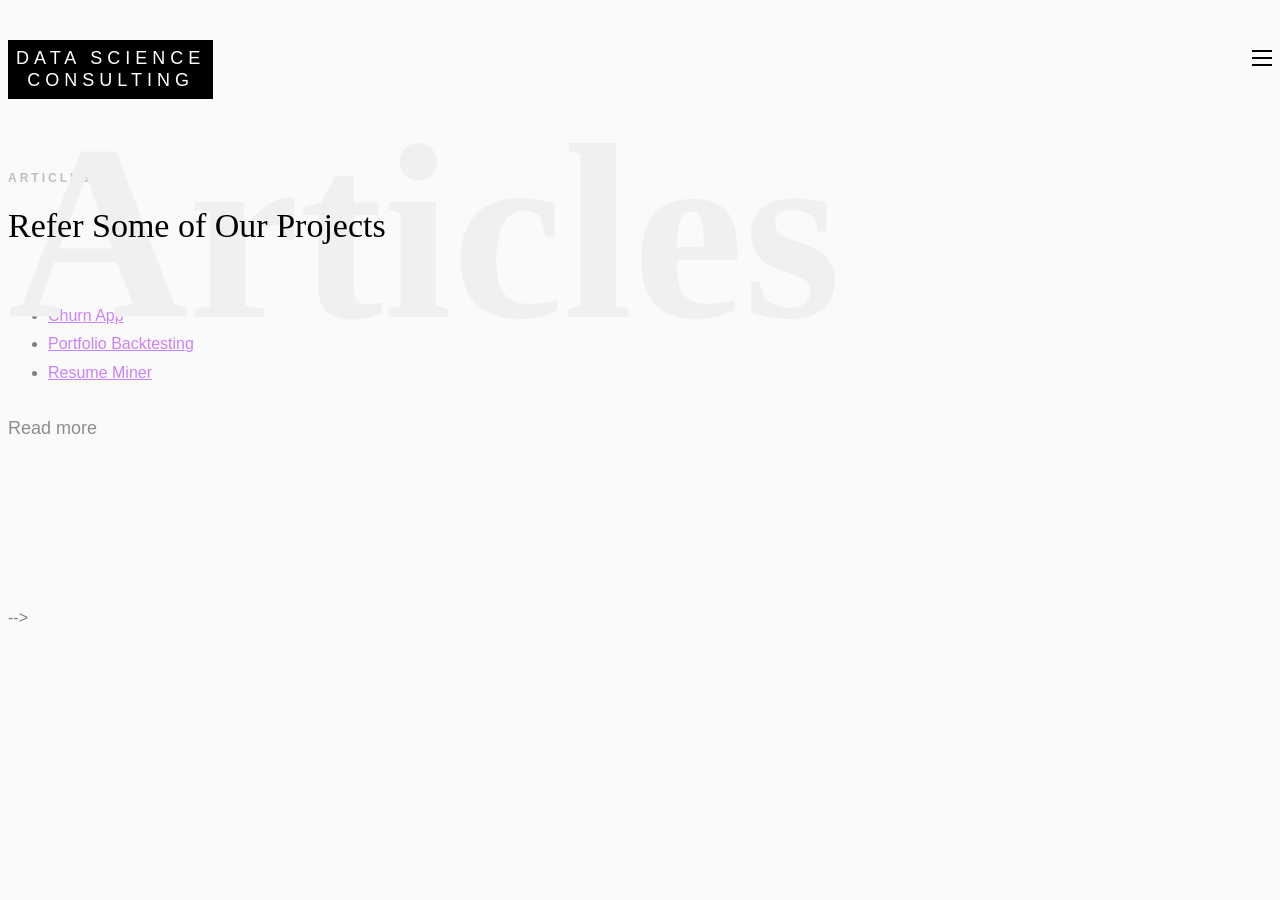
==== commit 59fd4630: "Update allarticles.html" ====
--- a/allarticles.html
+++ b/allarticles.html
@@ -83,7 +83,7 @@
 				<div class="row">
 					<div class="col-md-12">
 						<div class="colorlib-navbar-brand">
-							<a class="colorlib-logo" href="index.html"><span>Dr.Aarti`s</span><span>Ayu Clinic</span></a>
+							<a class="colorlib-logo" href="index.html"><span>DATA SCIENCE</span><span>CONSULTING</span></a>
 						</div>
 						<a href="#" class="js-colorlib-nav-toggle colorlib-nav-toggle"><i></i></a>
 					</div>
